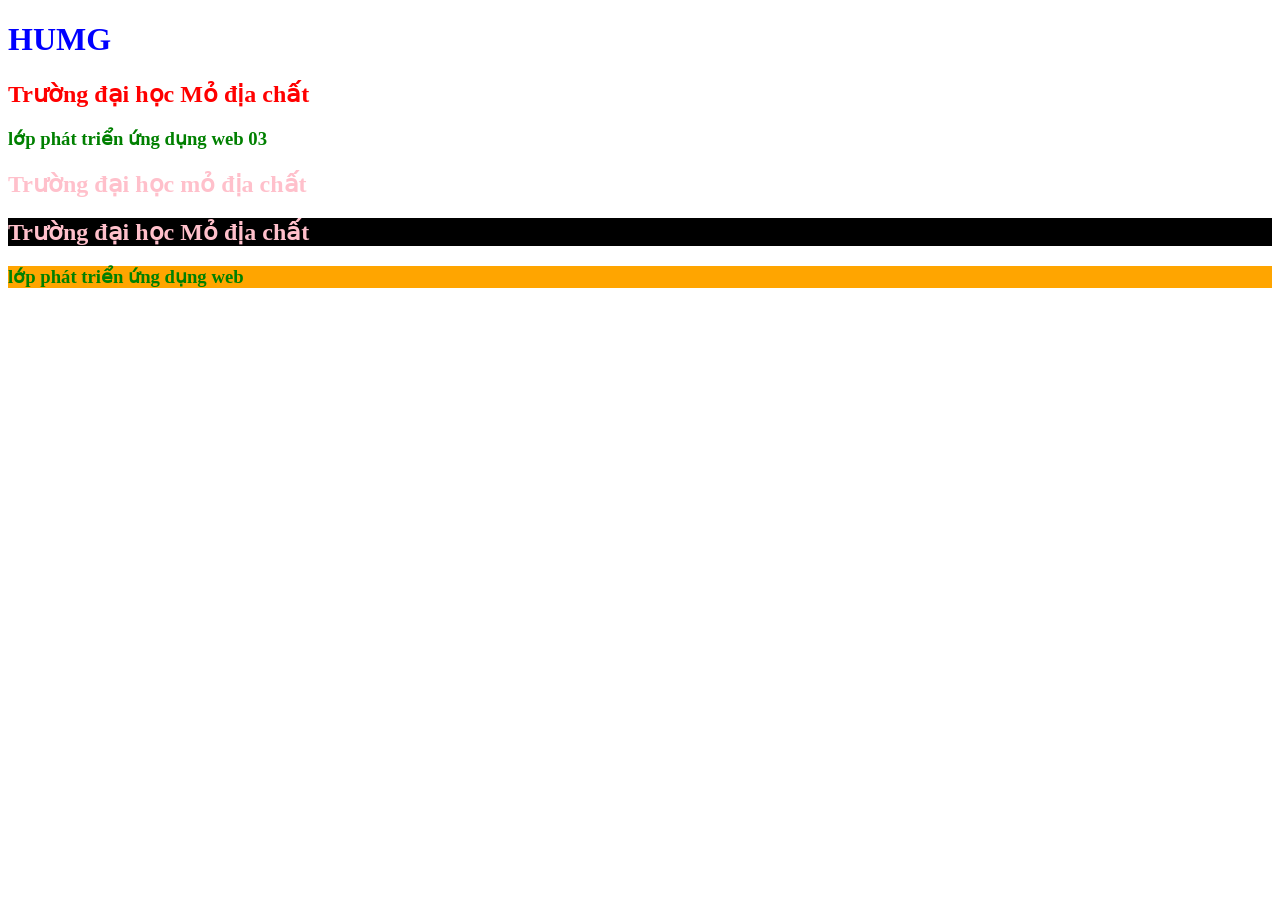
==== bai 5/index.html @ ea8f13bd "bai 5" ====
<!DOCTYPE html>
<html lang="en">
<head>
    <meta charset="UTF-8">
    <meta name="viewport" content="width=device-width, initial-scale=1.0">
    <title>bai 5</title>
    <style>
        /* loại 2: internal style  */
        h2{
            /* color dùng để quy định màu chữ */
            color: red;
        }
        #tieuDe{
            color:orange; 
        }
    </style>
    <link rel="stylesheet" href="style.css" type="text/css">
</head>
<body>
    <!-- I các kiểu viết style trong html  -->
    <!-- kieu 1 viet style trong the -->
     <!-- loại 1: Inline style  -->
     <h1 style="color: blue">HUMG</h1>
     <!-- kieu 2 viết ngoài thẻ-->
    <h2>Trường đại học Mỏ địa chất</h2>

    <h3>lớp phát triển ứng dụng web 03</h3>
    <!-- II.selector -->
    <!-- cách 1 dùng tên thẻ -->

    <!-- cách 2: dùng id -->
     <h2 id="tieuDe">Trường đại học mỏ địa chất</h2>
    <!-- cách 3: dùng class(viết dấu . trước tên class) -->
    <h2 id="tieuDe" class="tieuDe"> Trường đại học Mỏ địa chất</h2>

    <h3 class="tieuDe2">lớp phát triển ứng dụng web</h3>
</body>
</html>
---- bai 5/style.css ----
h3{
    color: green;
}
#tieuDe{color: pink;}
.tieuDe{
    background-color: black;
}
h3.tieuDe2{
    background-color: orange;
}
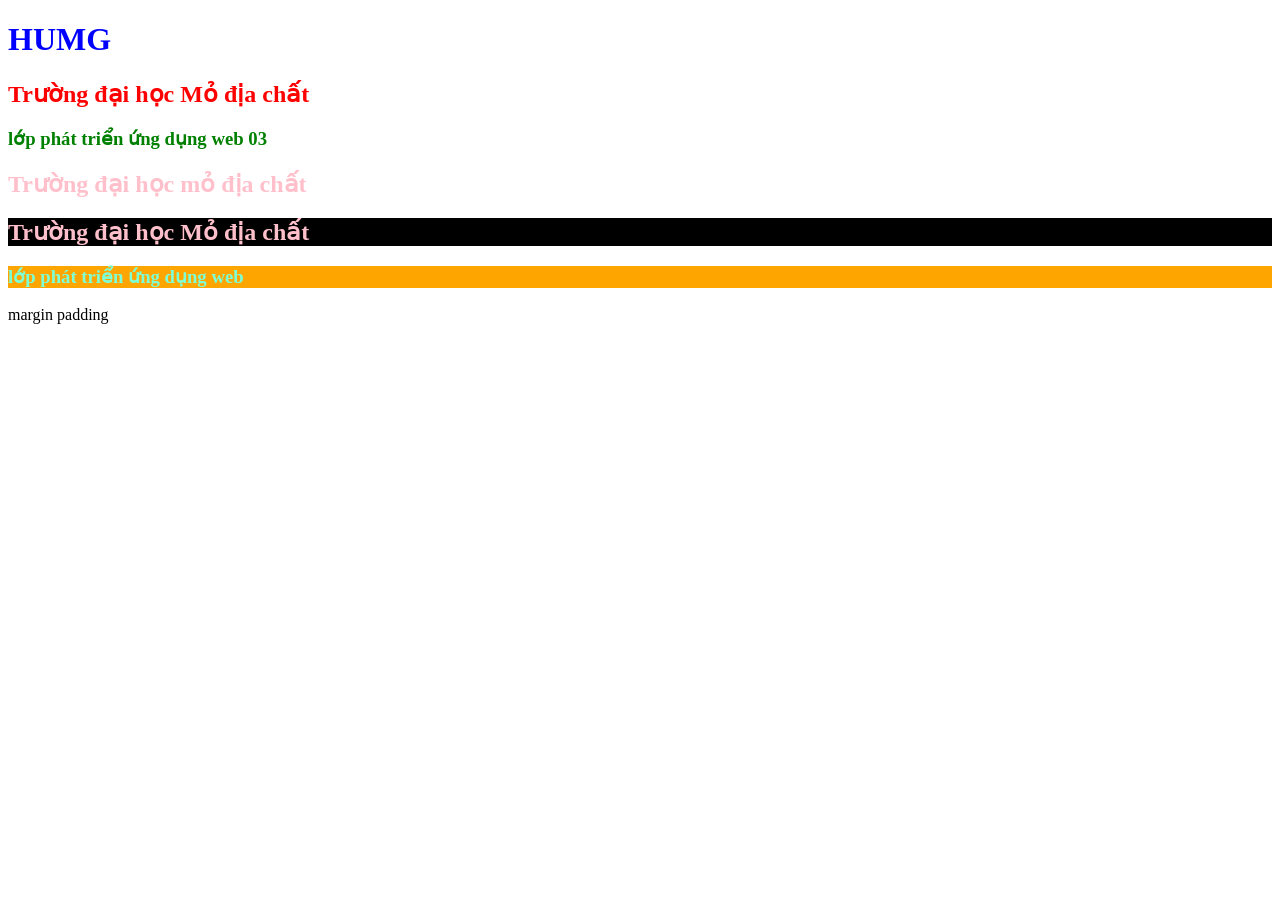
==== commit a170b765: "bài 6" ====
--- a/bai 5/index.html
+++ b/bai 5/index.html
@@ -12,6 +12,9 @@
         }
         #tieuDe{
             color:orange; 
+        }
+        .tieuDe2{
+            color:aquamarine;
         }
     </style>
     <link rel="stylesheet" href="style.css" type="text/css">
@@ -34,5 +37,7 @@
     <h2 id="tieuDe" class="tieuDe"> Trường đại học Mỏ địa chất</h2>
 
     <h3 class="tieuDe2">lớp phát triển ứng dụng web</h3>
+
+    margin padding
 </body>
 </html>
